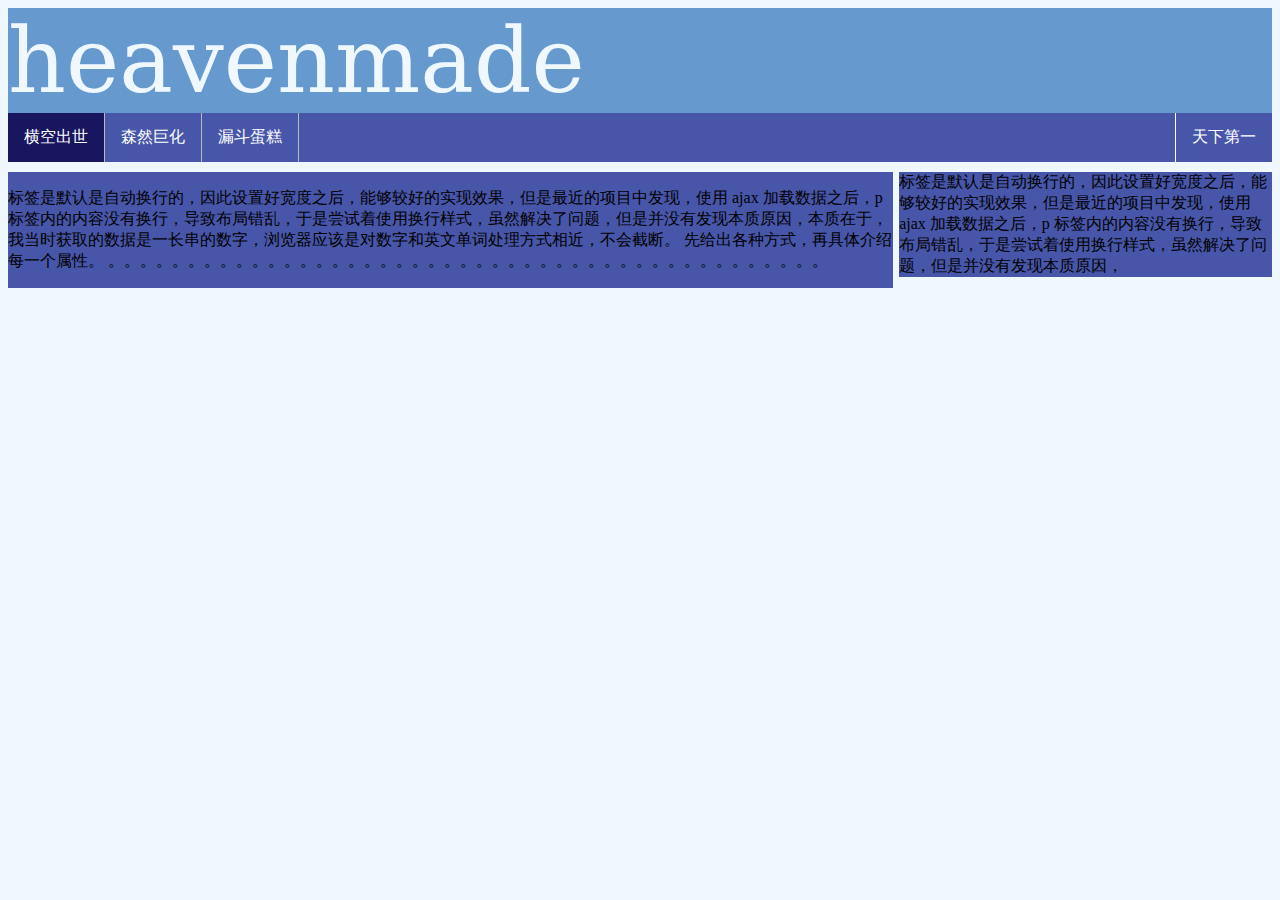
==== index.html @ 711340e1 "Rename Untitled-1.html to index.html" ====
<!DOCTYPE html>
<html>
	<head> 
		<meta charset="utf-8">
		<style>
			.banner{
				background-color: #6699CE;
				color:aliceblue;
				font-size: 90px;
				font-family:Constantia, "Lucida Bright", "DejaVu Serif", Georgia, "serif"
				
			}
			body{
				background:aliceblue;
			}
			ul {
    list-style-type: none;
    margin: 0;
    padding: 0;
    overflow: hidden;
    background-color:#4856A9;
}
			li {
    float: left;
    border-right:1px solid #bbb;
}

			li a {
			
    display: block;
    color: white;
    text-align: center;
    padding: 14px 16px;
    text-decoration: none;
}

			li:last-child {
				float: right;
    border-right: none;
				border-left:1px solid #FFFFFF;
}
			a:hover:not(.active){
				background-color:darkcyan;
			}
			.active{
				background-color: #18165F;
			}
		
			.dropdown{
				
			}
			.ddcontent{
				 display: none;
                 position:absolute;
                  background-color: #f9f9f9;
                 min-width: 160px;
				outline: 14px 16px;
                box-shadow: 0px 8px 16px 0px rgba(0,0,0,0.2);
				
			}
			.ddcontent b{
			
    color: black;
    padding: 12px;
    text-decoration: none;
    display: block;

			}
			.ddcontent b:hover{
				background-color: #D7D7D7;
			}
			.dropdown:hover .ddcontent{
				display: block;
			}
			
			.column-left{
				float:left;
				background: #4856A9;
				width: 70%;
				margin-top: 10px;
				margin-right:0.5%;
				overflow: hidden;
			}
			.column-right{
				float:right;
				background: #4856A9;
				width: 29.5%;
				margin-top: 10px;
				
			}
		
		
		</style>
	
	
	</head>
	<body>
		<div class="banner">heavenmade</div>
	<ul>
		<li><a class="active" href="untitled.jpg">
			横空出世</a></li>
		
		<li><a class="dropdown" href="#1">森然巨化<div class="ddcontent"> <b href="">梦境吐息</b><b>梦境吐息</b><b>梦境吐息</b></div></a></li>
		<li><a href="#1">漏斗蛋糕</a></li>
		<li><a href="#1">天下第一</a></li>
		
		
		</ul>
		<div class="column-left"><p> 标签是默认是自动换行的，因此设置好宽度之后，能够较好的实现效果，但是最近的项目中发现，使用 ajax 加载数据之后，p 标签内的内容没有换行，导致布局错乱，于是尝试着使用换行样式，虽然解决了问题，但是并没有发现本质原因，本质在于，我当时获取的数据是一长串的数字，浏览器应该是对数字和英文单词处理方式相近，不会截断。 
先给出各种方式，再具体介绍每一个属性。  。。。。。。。。。。。。。。。。。。。。。。。。。。。。。。。。。。。。。。。。。。。。。	</p></div>
		<div class="column-right"> 标签是默认是自动换行的，因此设置好宽度之后，能够较好的实现效果，但是最近的项目中发现，使用 ajax 加载数据之后，p 标签内的内容没有换行，导致布局错乱，于是尝试着使用换行样式，虽然解决了问题，但是并没有发现本质原因， </div>
	
	
	
	
	</body>




</html>
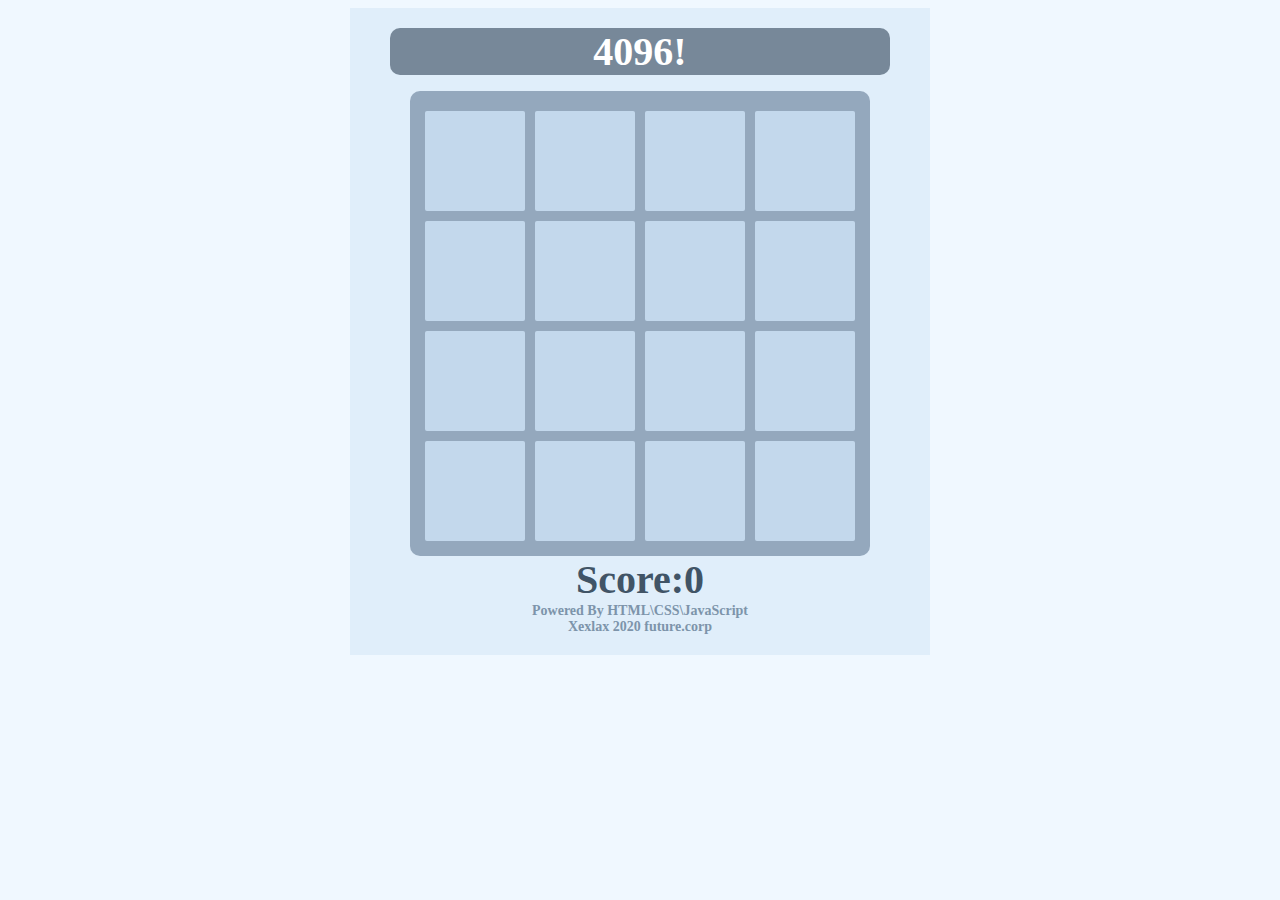
==== commit 091268ac: "1.1" ====
--- a/index.html
+++ b/index.html
@@ -1,121 +1,51 @@
 <!DOCTYPE html>
 <html>
-	<head> 
-		<meta charset="utf-8">
-		<style>
-			.banner{
-				background-color: #6699CE;
-				color:aliceblue;
-				font-size: 90px;
-				font-family:Constantia, "Lucida Bright", "DejaVu Serif", Georgia, "serif"
-				
-			}
-			body{
-				background:aliceblue;
-			}
-			ul {
-    list-style-type: none;
-    margin: 0;
-    padding: 0;
-    overflow: hidden;
-    background-color:#4856A9;
-}
-			li {
-    float: left;
-    border-right:1px solid #bbb;
-}
-
-			li a {
-			
-    display: block;
-    color: white;
-    text-align: center;
-    padding: 14px 16px;
-    text-decoration: none;
-}
-
-			li:last-child {
-				float: right;
-    border-right: none;
-				border-left:1px solid #FFFFFF;
-}
-			a:hover:not(.active){
-				background-color:darkcyan;
-			}
-			.active{
-				background-color: #18165F;
-			}
-		
-			.dropdown{
-				
-			}
-			.ddcontent{
-				 display: none;
-                 position:absolute;
-                  background-color: #f9f9f9;
-                 min-width: 160px;
-				outline: 14px 16px;
-                box-shadow: 0px 8px 16px 0px rgba(0,0,0,0.2);
-				
-			}
-			.ddcontent b{
-			
-    color: black;
-    padding: 12px;
-    text-decoration: none;
-    display: block;
-
-			}
-			.ddcontent b:hover{
-				background-color: #D7D7D7;
-			}
-			.dropdown:hover .ddcontent{
-				display: block;
-			}
-			
-			.column-left{
-				float:left;
-				background: #4856A9;
-				width: 70%;
-				margin-top: 10px;
-				margin-right:0.5%;
-				overflow: hidden;
-			}
-			.column-right{
-				float:right;
-				background: #4856A9;
-				width: 29.5%;
-				margin-top: 10px;
-				
-			}
-		
-		
-		</style>
-	
-	
-	</head>
-	<body>
-		<div class="banner">heavenmade</div>
-	<ul>
-		<li><a class="active" href="untitled.jpg">
-			横空出世</a></li>
-		
-		<li><a class="dropdown" href="#1">森然巨化<div class="ddcontent"> <b href="">梦境吐息</b><b>梦境吐息</b><b>梦境吐息</b></div></a></li>
-		<li><a href="#1">漏斗蛋糕</a></li>
-		<li><a href="#1">天下第一</a></li>
-		
-		
-		</ul>
-		<div class="column-left"><p> 标签是默认是自动换行的，因此设置好宽度之后，能够较好的实现效果，但是最近的项目中发现，使用 ajax 加载数据之后，p 标签内的内容没有换行，导致布局错乱，于是尝试着使用换行样式，虽然解决了问题，但是并没有发现本质原因，本质在于，我当时获取的数据是一长串的数字，浏览器应该是对数字和英文单词处理方式相近，不会截断。 
-先给出各种方式，再具体介绍每一个属性。  。。。。。。。。。。。。。。。。。。。。。。。。。。。。。。。。。。。。。。。。。。。。。	</p></div>
-		<div class="column-right"> 标签是默认是自动换行的，因此设置好宽度之后，能够较好的实现效果，但是最近的项目中发现，使用 ajax 加载数据之后，p 标签内的内容没有换行，导致布局错乱，于是尝试着使用换行样式，虽然解决了问题，但是并没有发现本质原因， </div>
-	
-	
-	
-	
-	</body>
+<head>
+  <meta charset="utf-8">
+  <title>4096</title>
+  <link rel="stylesheet" href="style.css" type="text/css" />
+</head>
+<body style="background-color: aliceblue;">
+    <div class='can'>
+        <div id='banner'>4096!</div>
+        <p></p>
+        <div id='block'>
+            <div class='row'>
+                <div class='cell'></div>
+                <div class='cell'></div>
+                <div class='cell'></div>
+                <div class='cell'></div>
+            </div>
+            <div class='row'>
+                <div class='cell'></div>
+                <div class='cell'></div>
+                <div class='cell'></div>
+                <div class='cell'></div>
+            </div>
+            <div class='row'>
+                <div class='cell'></div>
+                <div class='cell'></div>
+                <div class='cell'></div>
+                <div class='cell'></div>
+            </div>
+            <div class='row'>
+                <div class='cell'></div>
+                <div class='cell'></div>
+                <div class='cell'></div>
+                <div class='cell'></div>
+            </div>
+        </div>
+        <div id='score'>Score:0</div>
+        <div class='sign'>Powered By HTML\CSS\JavaScript<br>Xexlax 2020 future.corp</div>
 
 
 
 
+
+    </div>
+
+
+   <script src="script.js"></script>
+  
+</body>
 </html>
--- a/style.css
+++ b/style.css
@@ -0,0 +1,51 @@
+.can{
+    width:540px; height: 100%;
+    margin:0 auto;
+    background-color:rgb(224, 238, 250);
+    padding: 20px;
+}
+#banner{
+    width: 500px;
+    margin:0 auto;
+    border-radius: 10px;
+    font-size: 40px;
+    font-weight: bold;
+    text-align: center;
+    color: white;
+    background-color: lightslategrey;
+    
+}
+#score{
+    font-size: 40px;
+    color: rgb(65, 84, 102);
+    font-weight: bold;
+    text-align: center;
+}
+#block{
+    width: 460px; height: 460px;
+    margin:0 auto;
+    padding-top: 5px;
+    border-radius: 10px;
+    font-size: 40px;
+    font-weight: bold;
+    text-align: center;
+    color: white;
+    background-color: rgb(148, 168, 189);
+}
+.row{
+    margin:10px;
+}
+.cell{
+    float: left;
+    width:100px; height: 100px;
+    margin: 5px;
+    background-color:rgb(195, 216, 236);
+    border-radius: 2px;
+
+}
+.sign{
+    font-size: 14px;
+    font-weight: bold;
+    color: rgb(125, 148, 170);
+    text-align: center;
+}
